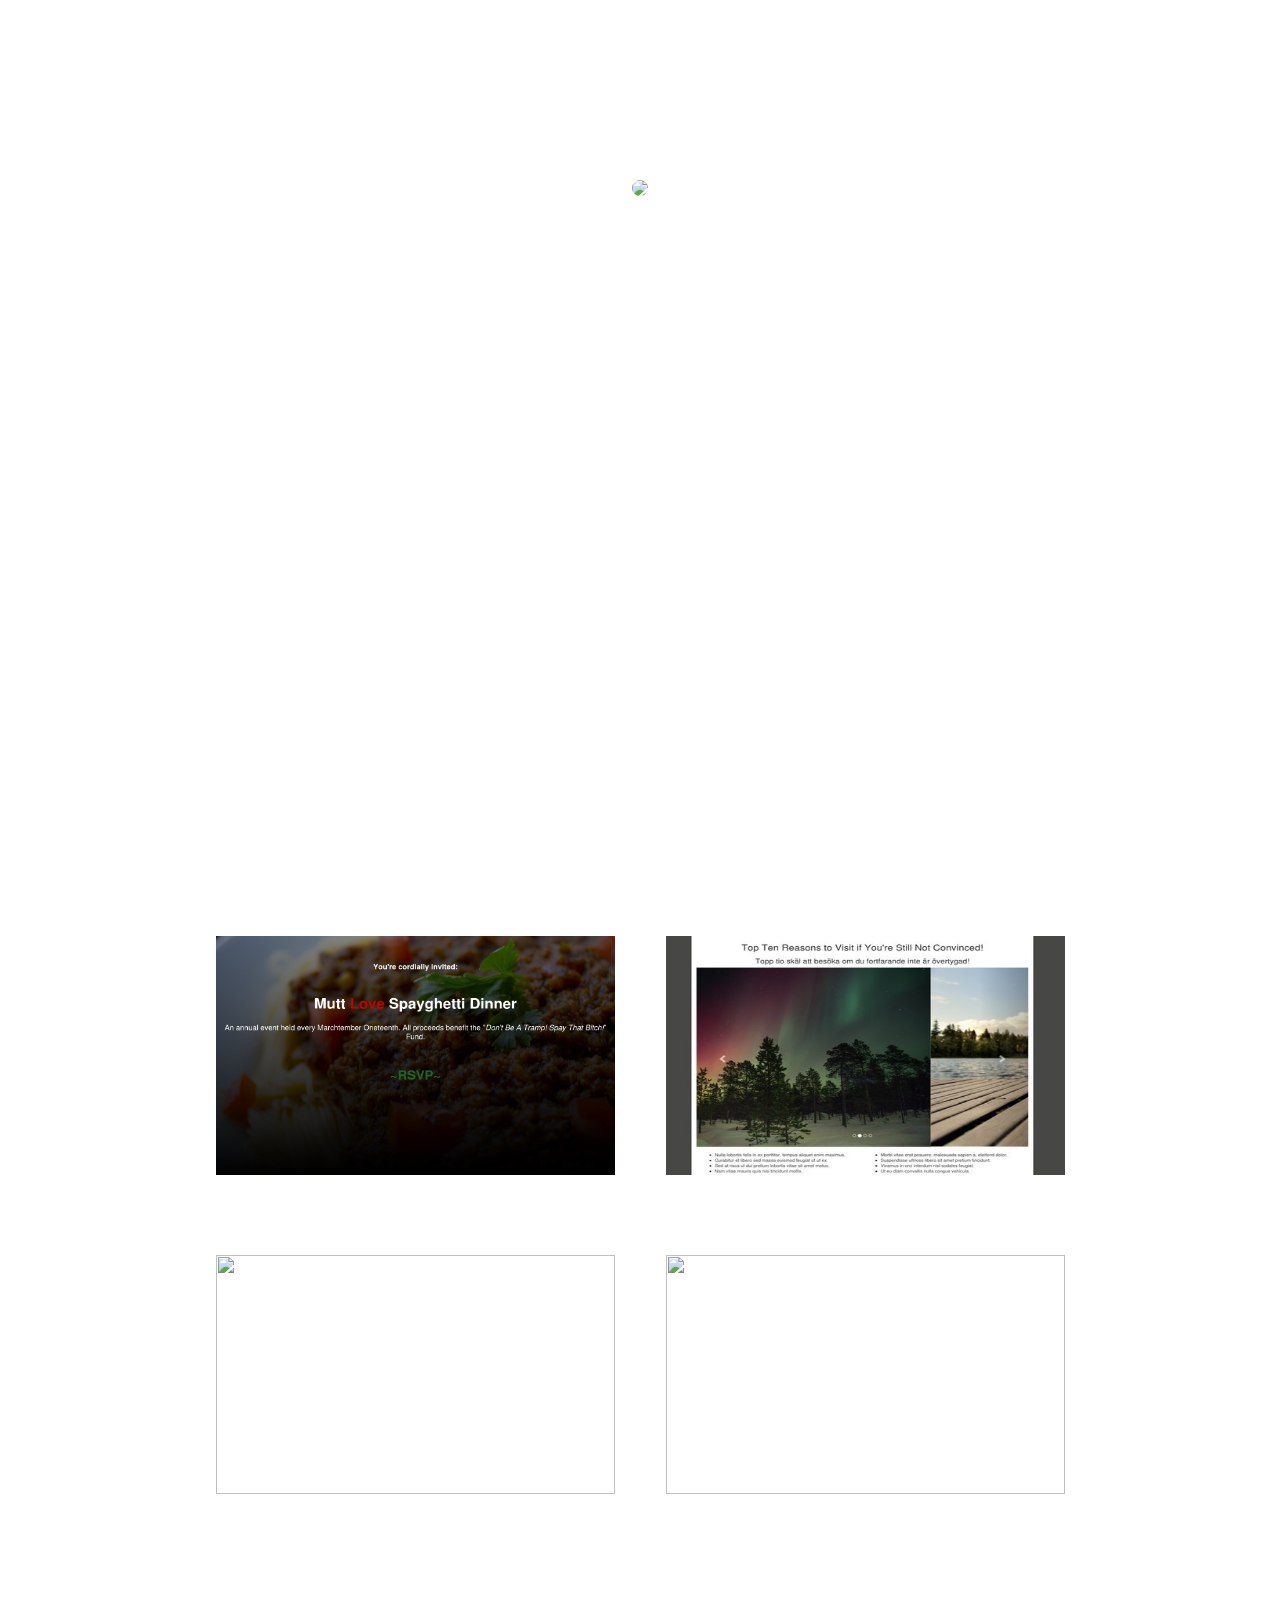
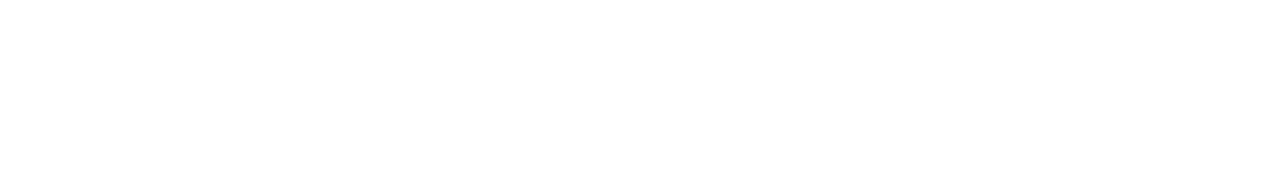
==== index.html @ 9c44a45c "minor tweaking" ====
<!DOCTYPE html>
<html>
<head>
    <link rel="shortcut icon" href="https://s19.postimg.org/tml3h7k83/aficon.png" type="image/x-icon" />
    <title>Allysa Fletcher</title>
    
    <meta charset="UTF-8">
    <meta name="description" content="Allysa Fletcher portfolio site">
    <meta name="keywords" content="HTML,CSS,JavaScript, Allysa, Fletcher">
    <meta name="author" content="Allysa Fletcher">
    <meta name="viewport" content="width=device-width, initial-scale=1.0">
    
    <link rel="stylesheet" href="https://maxcdn.bootstrapcdn.com/bootstrap/3.3.7/css/bootstrap.min.css" integrity="sha384-BVYiiSIFeK1dGmJRAkycuHAHRg32OmUcww7on3RYdg4Va+PmSTsz/K68vbdEjh4u" crossorigin="anonymous">
    
    <script src="https://maxcdn.bootstrapcdn.com/bootstrap/3.3.7/js/bootstrap.min.js" integrity="sha384-Tc5IQib027qvyjSMfHjOMaLkfuWVxZxUPnCJA7l2mCWNIpG9mGCD8wGNIcPD7Txa" crossorigin="anonymous"></script>
    
    <script src="https://use.fontawesome.com/b169a7c7b4.js"></script>
    
    
    <link href="https://fonts.googleapis.com/css?family=Cabin|Cabin+Sketch|Lobster" rel="stylesheet">
    
    <link href="https://fonts.googleapis.com/css?family=Lekton|Oswald|Pacifico" rel="stylesheet">
    
    <link rel="stylesheet" href="animate.css">
    
    <link rel="stylesheet" href="style.css">
    
</head>
    
<body>
    <div id="wrapper" class="text-center container-fluid">
        <div id="blurb">
            <div id="hello" class="animated bounceInLeft">
                <h1>Hello There!</h1>
            </div>
            <div class="animated bounceInRight">
                <h3>I'm Allysa.</h3>
            </div>
            <img src="https://s19.postimg.org/54sztbhnn/imageedit_2_7377749349.jpg" id="me">
            <p>
                The big goal right now is to become a developer. I'm interested in front end and back end development. I'm also a lover of dogs, television, and pizza in all it's various forms.
            </p>
        </div>
        <div id="skills" class="container-fluid">
            <h3 id="quote">"I can tell you I don't have money. But what I do have are a very particular set of skills,"</h3>
            <div id="list">
            <ul>
                <li><span>HTML</span></li>
                <li><span>CSS</span></li>
                <li><span>Bootstrap</span></li>
                <li><span>Javascript</span></li>
                <li><span>C/C++</span></li>
                <li><span>Python</span></li>
                <li><span>GitHub</span></li>
                <li><span>SQLite</span></li>
                <li><span>Agile</span></li>
            </ul>
            </div><div id="stars">
                <!-- HTML -->
                <i class="fa fa-star" aria-hidden="true"></i>
                <i class="fa fa-star" aria-hidden="true"></i>
                <i class="fa fa-star" aria-hidden="true"></i>
                <i class="fa fa-star" aria-hidden="true"></i>
                <i class="fa fa-star-o" aria-hidden="true"></i>
                <br>
                
                <!-- CSS -->
                <i class="fa fa-star" aria-hidden="true"></i>
                <i class="fa fa-star" aria-hidden="true"></i>
                <i class="fa fa-star" aria-hidden="true"></i>
                <i class="fa fa-star" aria-hidden="true"></i>
                <i class="fa fa-star-o" aria-hidden="true"></i>
                <br>
                
                <!-- Bootstrap -->
                <i class="fa fa-star" aria-hidden="true"></i>
                <i class="fa fa-star" aria-hidden="true"></i>
                <i class="fa fa-star" aria-hidden="true"></i>
                <i class="fa fa-star-o" aria-hidden="true"></i>
                <i class="fa fa-star-o" aria-hidden="true"></i>
                <br>
                
                <!-- Javascript -->
                <i class="fa fa-star" aria-hidden="true"></i>
                <i class="fa fa-star" aria-hidden="true"></i>
                <i class="fa fa-star" aria-hidden="true"></i>
                <i class="fa fa-star-o" aria-hidden="true"></i>
                <i class="fa fa-star-o" aria-hidden="true"></i>
                <br>
                
                <!-- C -->
                <i class="fa fa-star" aria-hidden="true"></i>
                <i class="fa fa-star" aria-hidden="true"></i>
                <i class="fa fa-star" aria-hidden="true"></i>
                <i class="fa fa-star-o" aria-hidden="true"></i>
                <i class="fa fa-star-o" aria-hidden="true"></i>
                <br>
                
                <!-- Python -->
                <i class="fa fa-star" aria-hidden="true"></i>
                <i class="fa fa-star" aria-hidden="true"></i>
                <i class="fa fa-star" aria-hidden="true"></i>
                <i class="fa fa-star-o" aria-hidden="true"></i>
                <i class="fa fa-star-o" aria-hidden="true"></i>
                <br>
                
                <!-- Github -->
                <i class="fa fa-star" aria-hidden="true"></i>
                <i class="fa fa-star" aria-hidden="true"></i>
                <i class="fa fa-star" aria-hidden="true"></i>
                <i class="fa fa-star-o" aria-hidden="true"></i>
                <i class="fa fa-star-o" aria-hidden="true"></i>
                <br>
            
                <!-- SQLite -->
                <i class="fa fa-star" aria-hidden="true"></i>
                <i class="fa fa-star" aria-hidden="true"></i>
                <i class="fa fa-star" aria-hidden="true"></i>
                <i class="fa fa-star-o" aria-hidden="true"></i>
                <i class="fa fa-star-o" aria-hidden="true"></i>
                <br>
            
                <!-- Agile -->
                <i class="fa fa-star" aria-hidden="true"></i>
                <i class="fa fa-star" aria-hidden="true"></i>
                <i class="fa fa-star" aria-hidden="true"></i>
                <i class="fa fa-star-o" aria-hidden="true"></i>
                <i class="fa fa-star-o" aria-hidden="true"></i>
                <br>
            </div>
            <h3>
                Working on stars and new skills <span>all.the.time.</span>
            </h3>
        </div>
        
        <div id="work" class="container-fluid text-center">
            <h2>See what I'm working on now!</h2>
            <a href="https://github.com/alldanfin"><i class="fa fa-github" aria-hidden="true"></i> GitHub</a><br>
            
            <a target="_blank" href="https://twitter.com/search?q=%2330days30sites&src=typd">#30days30sites</a><br>
            
            <div class="sitelinks">
                
                <div id="event" class="sites">
                    <a target="_blank" href="https://alldanfin.github.io/Day-2/"><img src="eventsite-min.jpeg"><br>Event Invite</a>
                </div><div id="tour" class="sites">
                    <a target="_blank" href="https://alldanfin.github.io/Day-3/"><img src="tourist-min.jpg"><br>Tourist Attraction</a>
                </div>
                <div id="menu" class="sites">
                    <a target="_blank" href="https://alldanfin.github.io/Menu/"><img src="https://s26.postimg.org/hppg6n2eh/shot-20170903-23689-4h80h2.jpg"><br>Menu</a>
                </div>
                <div id="product" class="sites">
                    <a target="_blank" href="https://alldanfin.github.io/HanzoSteel/"><img src="https://shrinktheweb.snapito.io/v2/webshot/spu-ea68c8-ogi2-3cwn3bmfojjlb56e?size=800x0&screen=1024x768&url=https%3A%2F%2Falldanfin.github.io%2FHanzoSteel%2F"><br>Product</a>
                </div>
            </div>
        </div>
        <div id="contact">
            <h2>Get in touch with me:</h2>
            <a id="mail" href="mailto:allysafletcher@gmail.com" target="_blank"><i class="fa fa-envelope"></i> Email</a>&emsp;
    
            <a id="twitter"href="https://twitter.com/alldanmos" target="_blank"><i class="fa fa-twitter" aria-hidden="true"></i> Twitter</a>&emsp;
    
            <a id="linked" href="https://www.linkedin.com/in/allysa-fletcher-7ab789123" target="_blank"><i class="fa fa-linkedin" aria-hidden="true"></i>  LinkedIn</a>&emsp;
        </div>
        <div class="footer">
            <p>Completely Coded and Designed <br>by Allysa Fletcher <br>2017</p>
        </div>
    </div>
    
    
    
</body>
</html>
---- style.css ----
* {
margin: 0;
}

html, body {
    margin: 0;
    padding: 0;
    height: 100%;
}

body {
    padding-top: 0;
    margin-top: 0;
    background: url("https://s19.postimg.org/3jqehtzqb/space-min.jpg");
    background-size: 100% 100%;
    background-attachment: fixed;
    background-color: #fff;
}

#wrapper {
    margin: auto;
    padding: auto;
    padding-top: 3em;
    margin-top: 0;
    width: 75%;
    background-color: rgba(250, 250, 250, 0.0);
    padding-bottom: 2.7em;
}

#blurb {
    padding-top: 0;
    margin-top: 0;
}

#me {
    width: 40%;
    border-radius: 70%;
    margin-bottom: 2em;
    
}


h1, h2, h3, p, ul, .fa, a {
    color: #fff;
}

h2, h3, p, ul, a {
    font-family: 'Lekton', sans-serif;
}

#hello h1, #quote, #contact h2, #work h2 {
    font-family: 'Pacifico', cursive;
}

h1 {
    font-size: 4em;
}


ul {
    list-style-type: none;
}

#list, #stars {
    display: inline-block;
    font-size: 1.7em;
}

#list {
    padding-right: 2em;
}

p {
    width: 40%;
    margin: auto;
    padding: auto;
    font-size: 1.2em;
}

span {
    font-weight: bold;
}

a {
    font-size: 1.5em;
}

a:hover {
    color: #6b2457;
    text-decoration: none;
}

a:visited {
    text-decoration: none;
    color: #fff;
}

a:visited:hover {
    color: #6b2457;
}

#work a {
    font-size: 1.9em;
}

.sitelinks {
    display: grid;
    grid-template-columns: 50% 50%;
}

.sites img {
    width: 15em;
    height: 9em;
}

.sites a {
    font-size: 1em;
}

.sites {
    padding-top: 2em;
    display:inline-block;
    padding: 1.5em;
}

.footer {
    margin-top: 1.25em;
}




@media (max-width: 650px) {
    #stars {
        display: none;
    }
    
    #list {
        font-size: 1.5em;
    }
    
    .sites {
        display: block;
    }
    
    body {
        background-attachment: fixed;
        background-repeat: no-repeat;
    }
    
    #blurb p {
        width: 100%;
    }
    
    .sitelinks {
        grid-template-columns: 100%;
    }
}
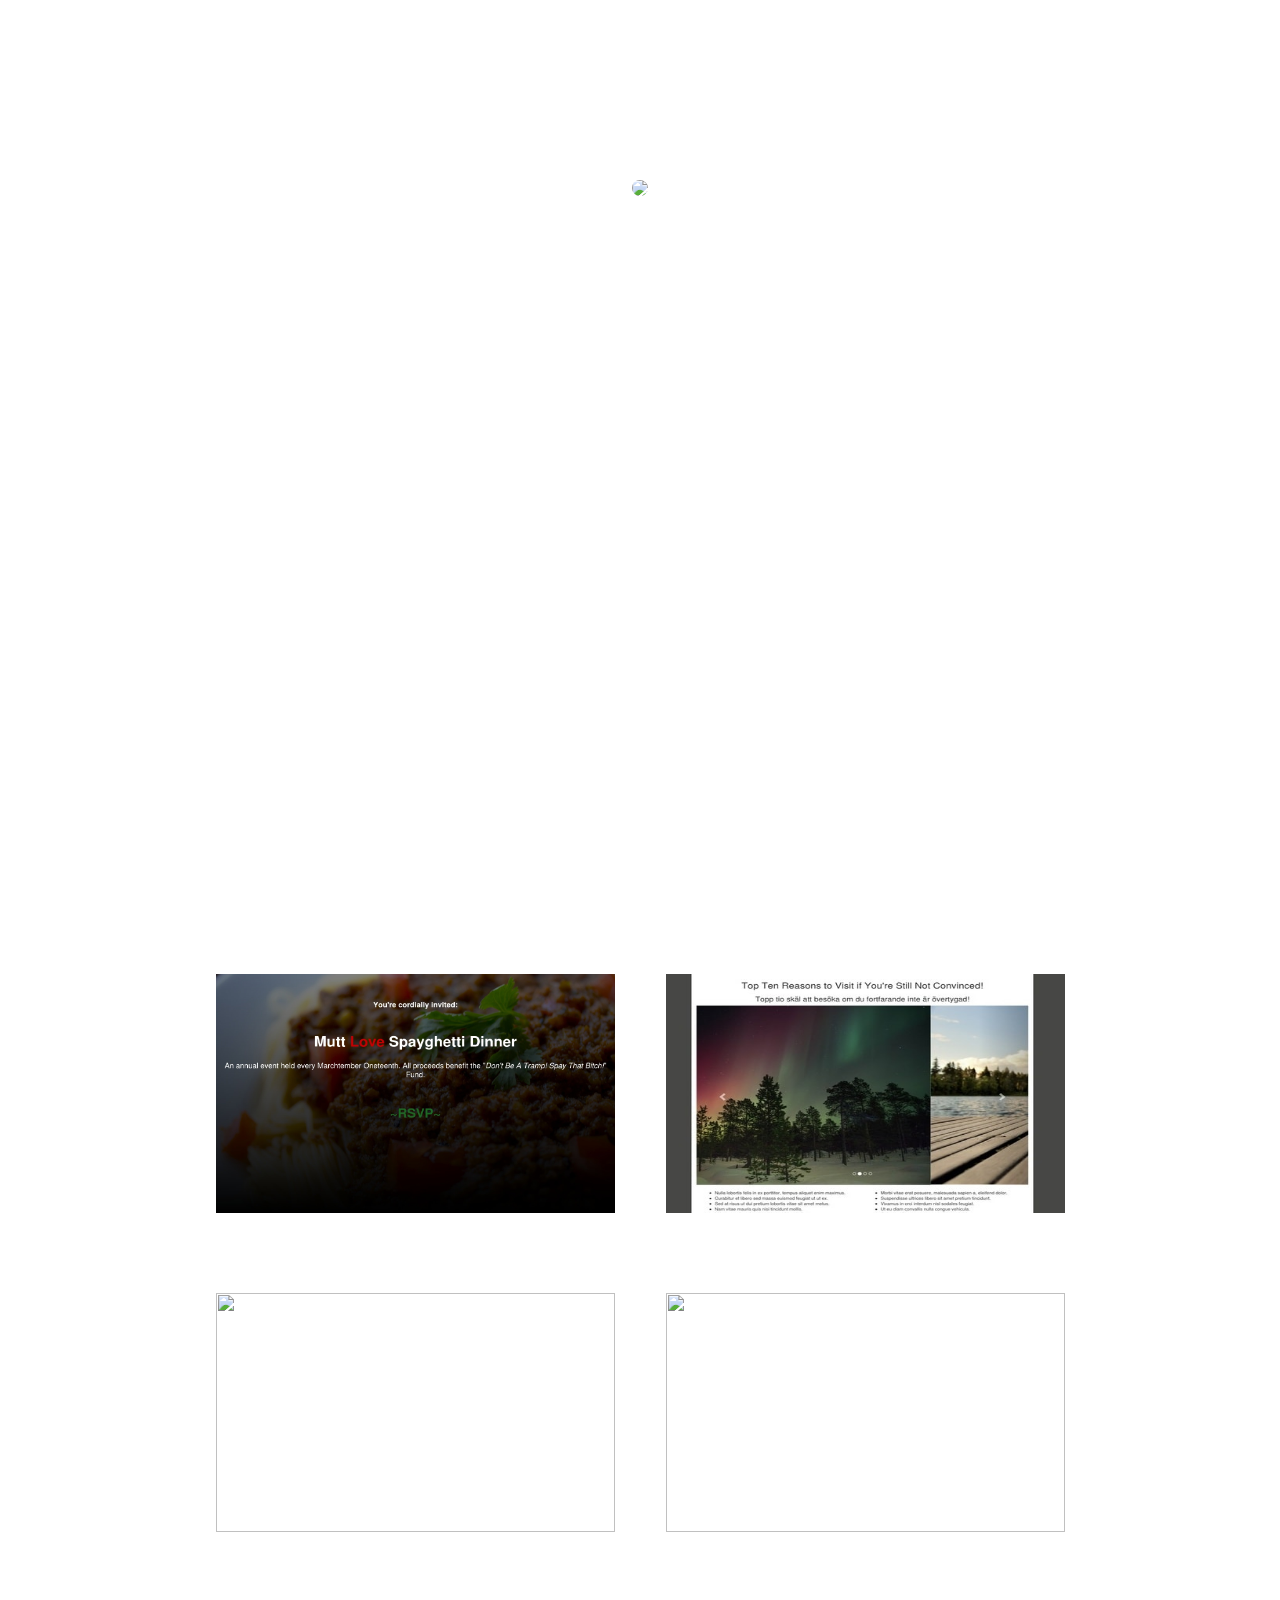
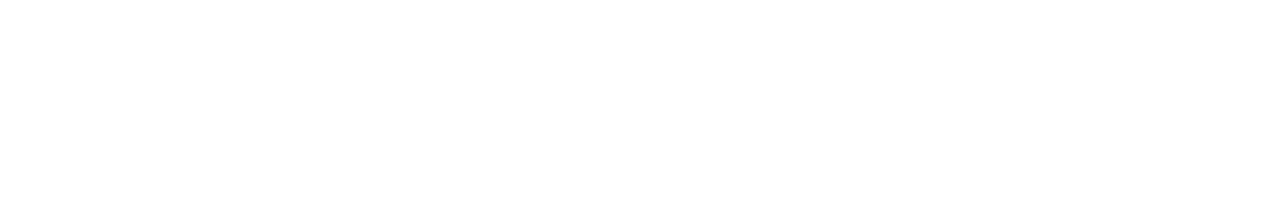
==== commit f925c397: "added link" ====
--- a/index.html
+++ b/index.html
@@ -135,7 +135,8 @@
         
         <div id="work" class="container-fluid text-center">
             <h2>See what I'm working on now!</h2>
-            <a href="https://github.com/alldanfin"><i class="fa fa-github" aria-hidden="true"></i> GitHub</a><br>
+            <a target="_blank" href="https://codepen.io/alldanmos/"><i class="fa fa-codepen" aria-hidden="true"></i> Codepen</a><br>
+            <a target="_blank" href="https://github.com/alldanfin"><i class="fa fa-github" aria-hidden="true"></i> GitHub</a><br>
             
             <a target="_blank" href="https://twitter.com/search?q=%2330days30sites&src=typd">#30days30sites</a><br>
             
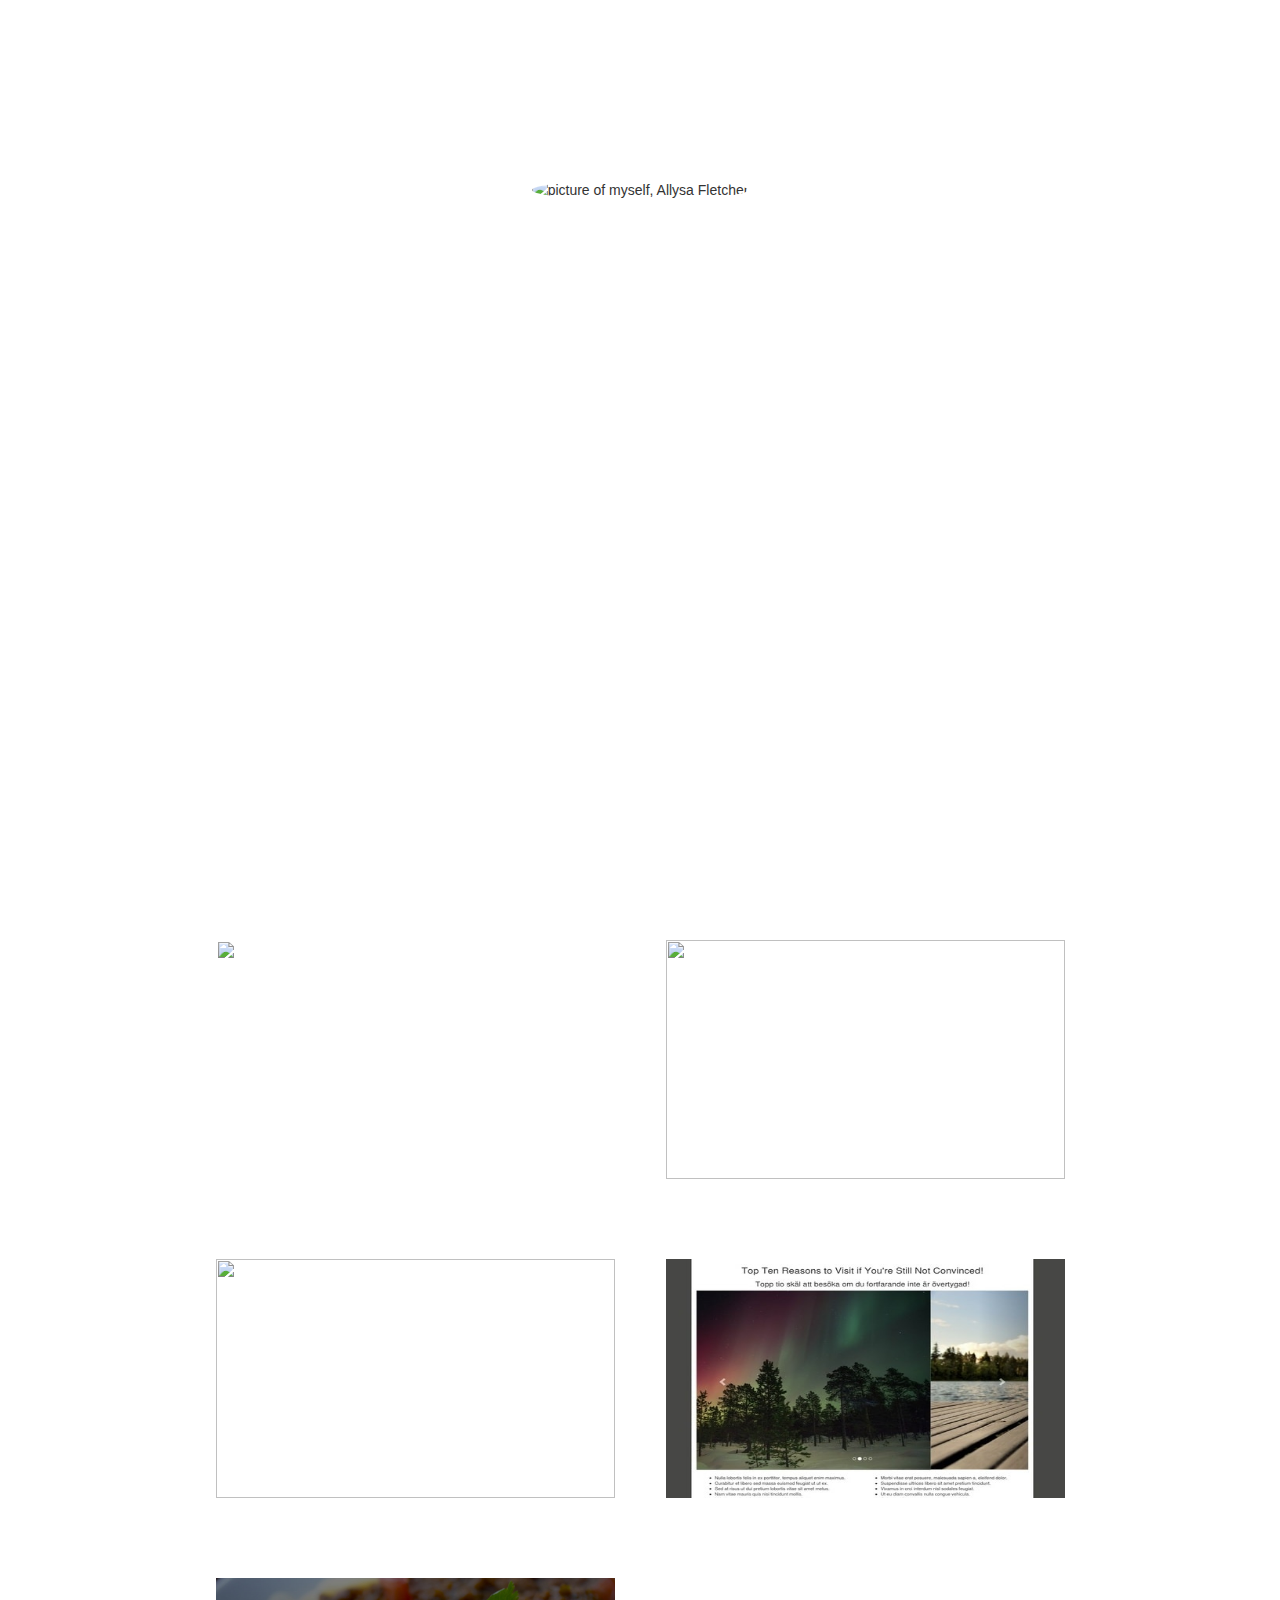
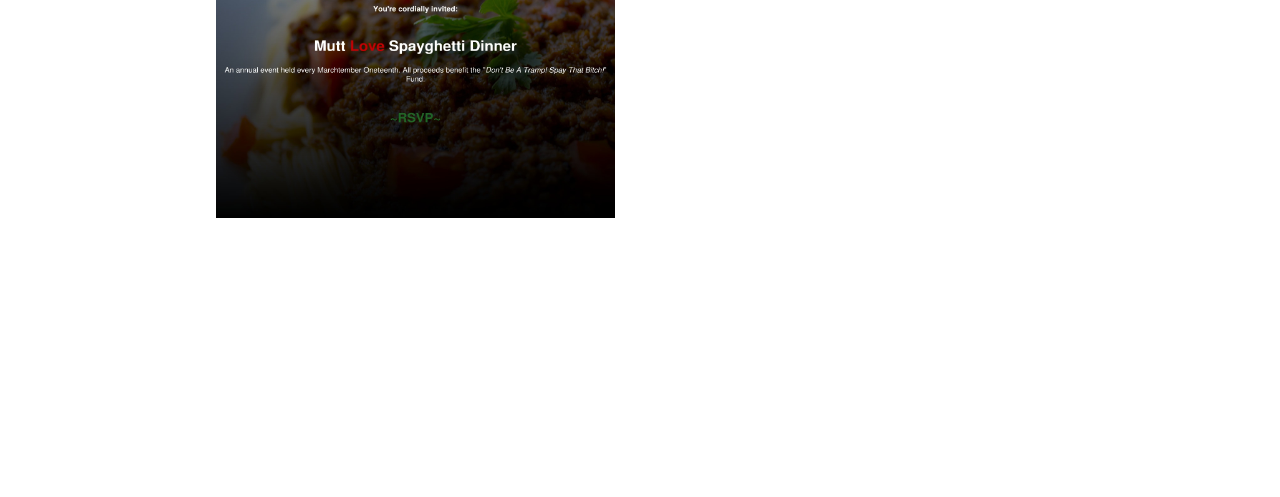
==== commit 9b8922e0: "changed quote, added link" ====
--- a/index.html
+++ b/index.html
@@ -36,13 +36,13 @@
             <div class="animated bounceInRight">
                 <h3>I'm Allysa.</h3>
             </div>
-            <img src="https://s19.postimg.org/54sztbhnn/imageedit_2_7377749349.jpg" id="me">
+            <img src="https://s19.postimg.org/54sztbhnn/imageedit_2_7377749349.jpg" id="me" alt="picture of myself, Allysa Fletcher">
             <p>
                 The big goal right now is to become a developer. I'm interested in front end and back end development. I'm also a lover of dogs, television, and pizza in all it's various forms.
             </p>
         </div>
         <div id="skills" class="container-fluid">
-            <h3 id="quote">"I can tell you I don't have money. But what I do have are a very particular set of skills,"</h3>
+            <h3 id="quote">"Don't tell me the sky is the limit when there are footprints on the moon!"</h3>
             <div id="list">
             <ul>
                 <li><span>HTML</span></li>
@@ -138,21 +138,26 @@
             <a target="_blank" href="https://codepen.io/alldanmos/"><i class="fa fa-codepen" aria-hidden="true"></i> Codepen</a><br>
             <a target="_blank" href="https://github.com/alldanfin"><i class="fa fa-github" aria-hidden="true"></i> GitHub</a><br>
             
-            <a target="_blank" href="https://twitter.com/search?q=%2330days30sites&src=typd">#30days30sites</a><br>
+            
             
             <div class="sitelinks">
                 
-                <div id="event" class="sites">
-                    <a target="_blank" href="https://alldanfin.github.io/Day-2/"><img src="eventsite-min.jpeg"><br>Event Invite</a>
-                </div><div id="tour" class="sites">
-                    <a target="_blank" href="https://alldanfin.github.io/Day-3/"><img src="tourist-min.jpg"><br>Tourist Attraction</a>
+                <div id="quoteGen" class="sites">
+                    <a target="_blank" href=""><img src="https://s19.postimg.org/fx6lyw7cz/694219.Nawg_XW.small.d5fa26a8-b2cf-404e-b641-d1139f22c9b6.png"><br>Quote Generator</a>
+                </div>
+                <div id="product" class="sites">
+                    <a target="_blank" href="https://alldanfin.github.io/HanzoSteel/"><img src="https://shrinktheweb.snapito.io/v2/webshot/spu-ea68c8-ogi2-3cwn3bmfojjlb56e?size=800x0&screen=1024x768&url=https%3A%2F%2Falldanfin.github.io%2FHanzoSteel%2F"><br>Product</a>
                 </div>
                 <div id="menu" class="sites">
                     <a target="_blank" href="https://alldanfin.github.io/Menu/"><img src="https://s26.postimg.org/hppg6n2eh/shot-20170903-23689-4h80h2.jpg"><br>Menu</a>
                 </div>
-                <div id="product" class="sites">
-                    <a target="_blank" href="https://alldanfin.github.io/HanzoSteel/"><img src="https://shrinktheweb.snapito.io/v2/webshot/spu-ea68c8-ogi2-3cwn3bmfojjlb56e?size=800x0&screen=1024x768&url=https%3A%2F%2Falldanfin.github.io%2FHanzoSteel%2F"><br>Product</a>
+                <div id="tour" class="sites">
+                    <a target="_blank" href="https://alldanfin.github.io/Day-3/"><img src="tourist-min.jpg"><br>Tourist Attraction</a>
                 </div>
+                <div id="event" class="sites">
+                    <a target="_blank" href="https://alldanfin.github.io/Day-2/"><img src="eventsite-min.jpeg"><br>Event Invite</a>
+                </div>
+                
             </div>
         </div>
         <div id="contact">
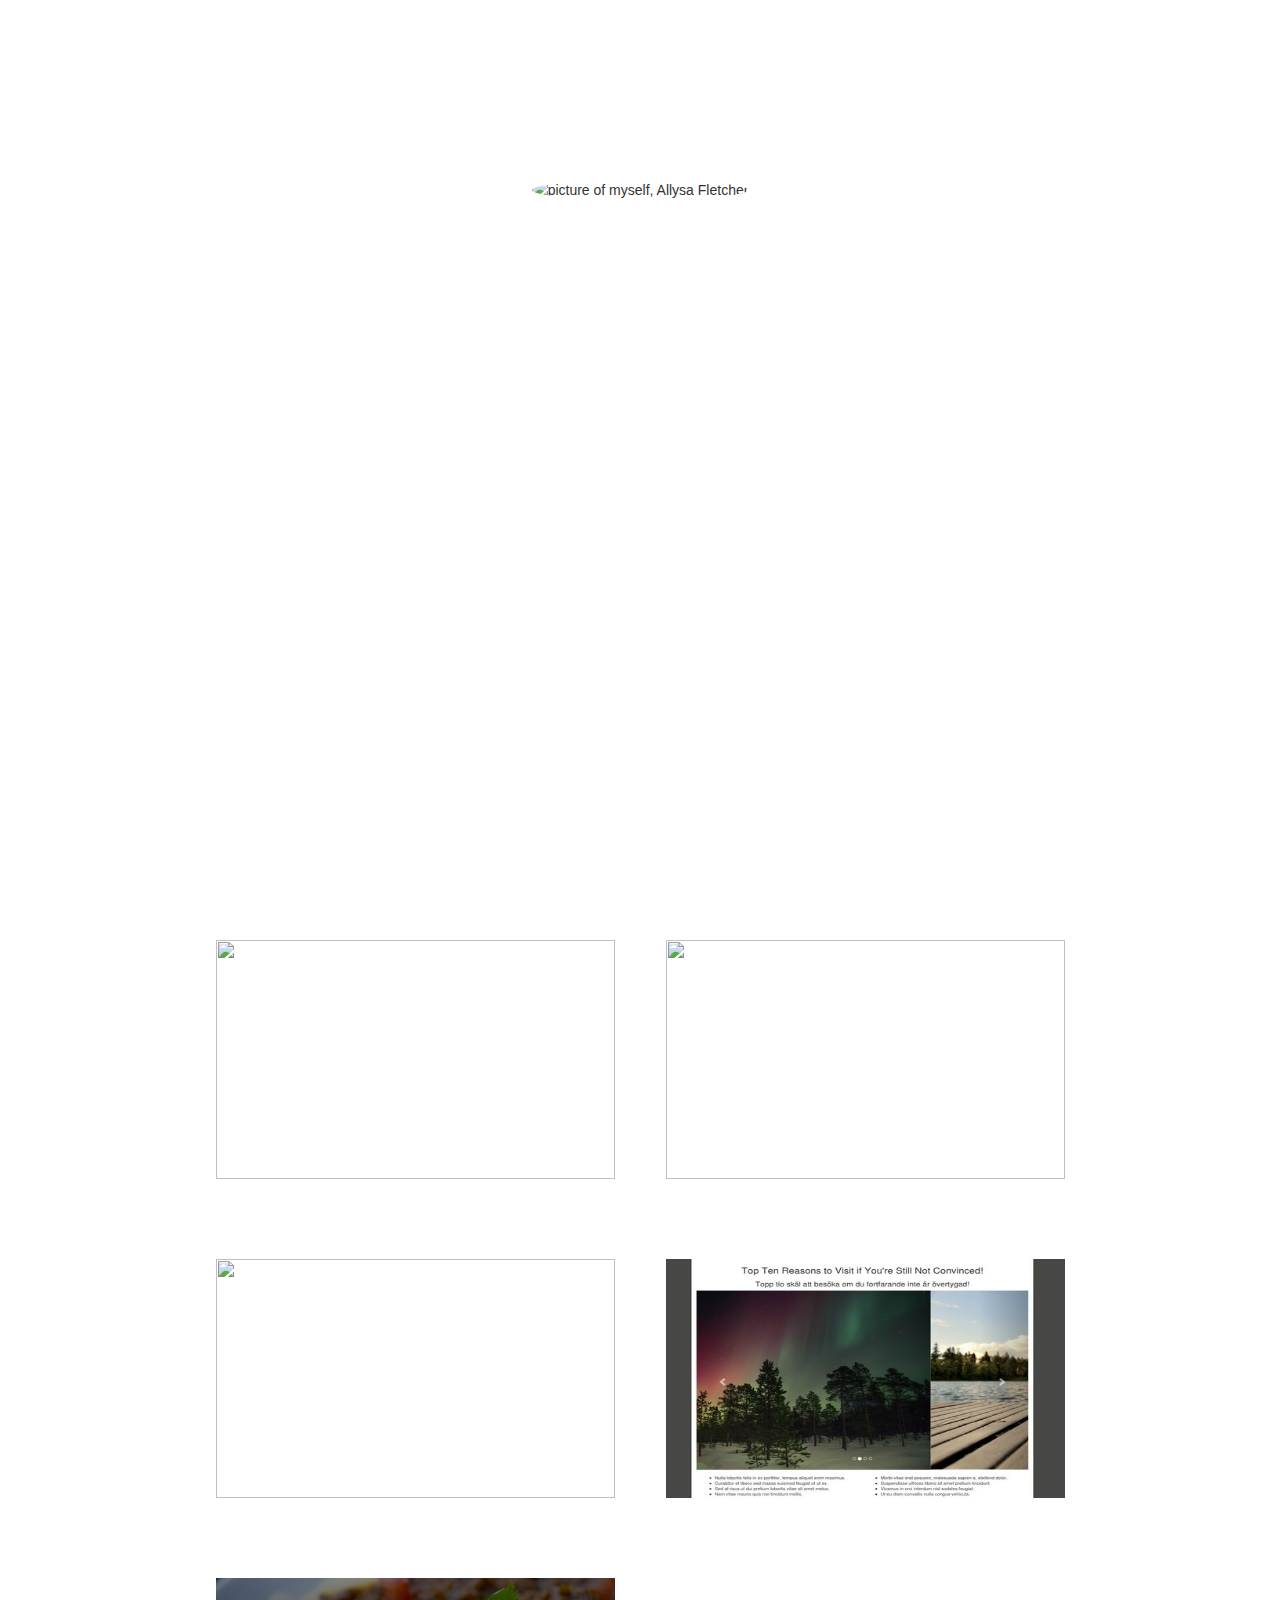
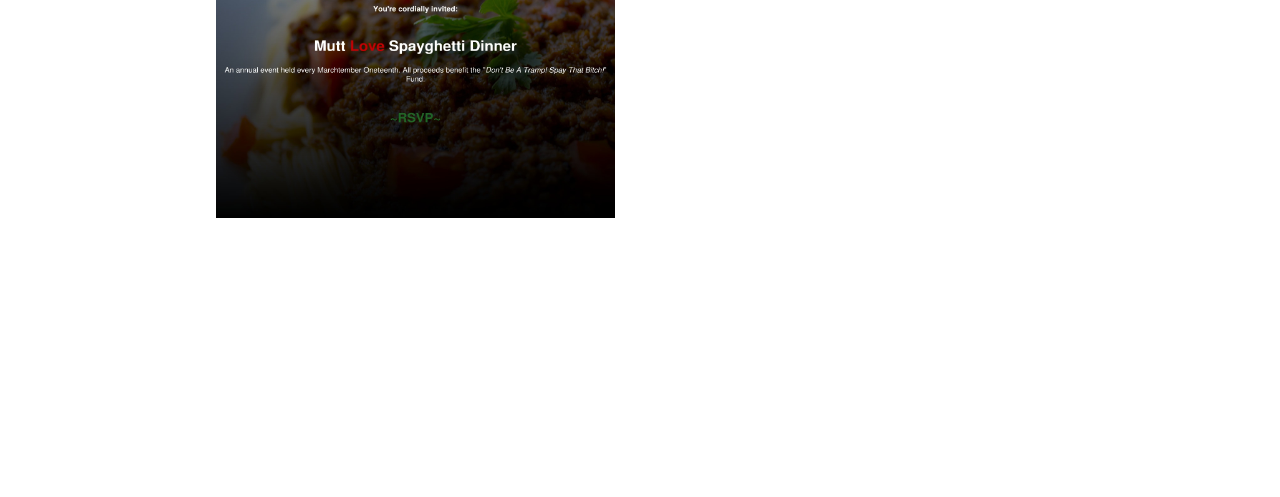
==== commit 3fe7c3cb: "added link" ====
--- a/index.html
+++ b/index.html
@@ -9,6 +9,7 @@
     <meta name="keywords" content="HTML,CSS,JavaScript, Allysa, Fletcher">
     <meta name="author" content="Allysa Fletcher">
     <meta name="viewport" content="width=device-width, initial-scale=1.0">
+    <meta name="viewport" content="width=device-width, user-scalable=yes">
     
     <link rel="stylesheet" href="https://maxcdn.bootstrapcdn.com/bootstrap/3.3.7/css/bootstrap.min.css" integrity="sha384-BVYiiSIFeK1dGmJRAkycuHAHRg32OmUcww7on3RYdg4Va+PmSTsz/K68vbdEjh4u" crossorigin="anonymous">
     
@@ -143,7 +144,7 @@
             <div class="sitelinks">
                 
                 <div id="quoteGen" class="sites">
-                    <a target="_blank" href=""><img src="https://s19.postimg.org/fx6lyw7cz/694219.Nawg_XW.small.d5fa26a8-b2cf-404e-b641-d1139f22c9b6.png"><br>Quote Generator</a>
+                    <a target="_blank" href="https://codepen.io/alldanmos/pen/NawgXW"><img src="https://s19.postimg.org/fx6lyw7cz/694219.Nawg_XW.small.d5fa26a8-b2cf-404e-b641-d1139f22c9b6.png"><br>Quote Generator</a>
                 </div>
                 <div id="product" class="sites">
                     <a target="_blank" href="https://alldanfin.github.io/HanzoSteel/"><img src="https://shrinktheweb.snapito.io/v2/webshot/spu-ea68c8-ogi2-3cwn3bmfojjlb56e?size=800x0&screen=1024x768&url=https%3A%2F%2Falldanfin.github.io%2FHanzoSteel%2F"><br>Product</a>
--- a/style.css
+++ b/style.css
@@ -128,9 +128,48 @@
 }
 
 
+@media (max-width:1100px) {
+    
+    .sites {
+        display: block;
+        grid-template-columns: 100%;
+        text-align: center;
+    }
+    
+    .sites img {
+        grid-template-columns: 100%;
+        width: 80%;
+        text-align: center;
+    }
+}
+
+
+@media (max-width:900px) {
+    
+    .sitelinks {
+        grid-template-columns: 100%;
+    }
+    
+    .sites {
+        display: block;
+        grid-template-columns: 100%;
+        text-align: center;
+    }
+    
+    .sites img {
+        grid-template-columns: 100%;
+        width: 80%;
+        text-align: center;
+    }
+}
 
 
 @media (max-width: 650px) {
+    
+    #wrapper {
+        width: 100%;
+    }
+    
     #stars {
         display: none;
     }
@@ -141,6 +180,14 @@
     
     .sites {
         display: block;
+        grid-template-columns: 100%;
+        text-align: center;
+    }
+    
+    .sites img {
+        grid-template-columns: 100%;
+        width: 80%;
+        text-align: center;
     }
     
     body {
@@ -155,4 +202,44 @@
     .sitelinks {
         grid-template-columns: 100%;
     }
+}
+
+@media (max-width: 350px) {
+    
+    #wrapper {
+        width: 100%;
+    }
+    
+    #stars {
+        display: none;
+    }
+    
+    #list {
+        font-size: 1.5em;
+    }
+    
+    .sites {
+        display: block;
+        grid-template-columns: 100%;
+        text-align: center;
+    }
+    
+    .sites img {
+        grid-template-columns: 100%;
+        text-align: center;
+        width: 100%;
+    }
+    
+    body {
+        background-attachment: fixed;
+        background-repeat: no-repeat;
+    }
+    
+    #blurb p {
+        width: 100%;
+    }
+    
+    .sitelinks {
+        grid-template-columns: 100%;
+    }
 }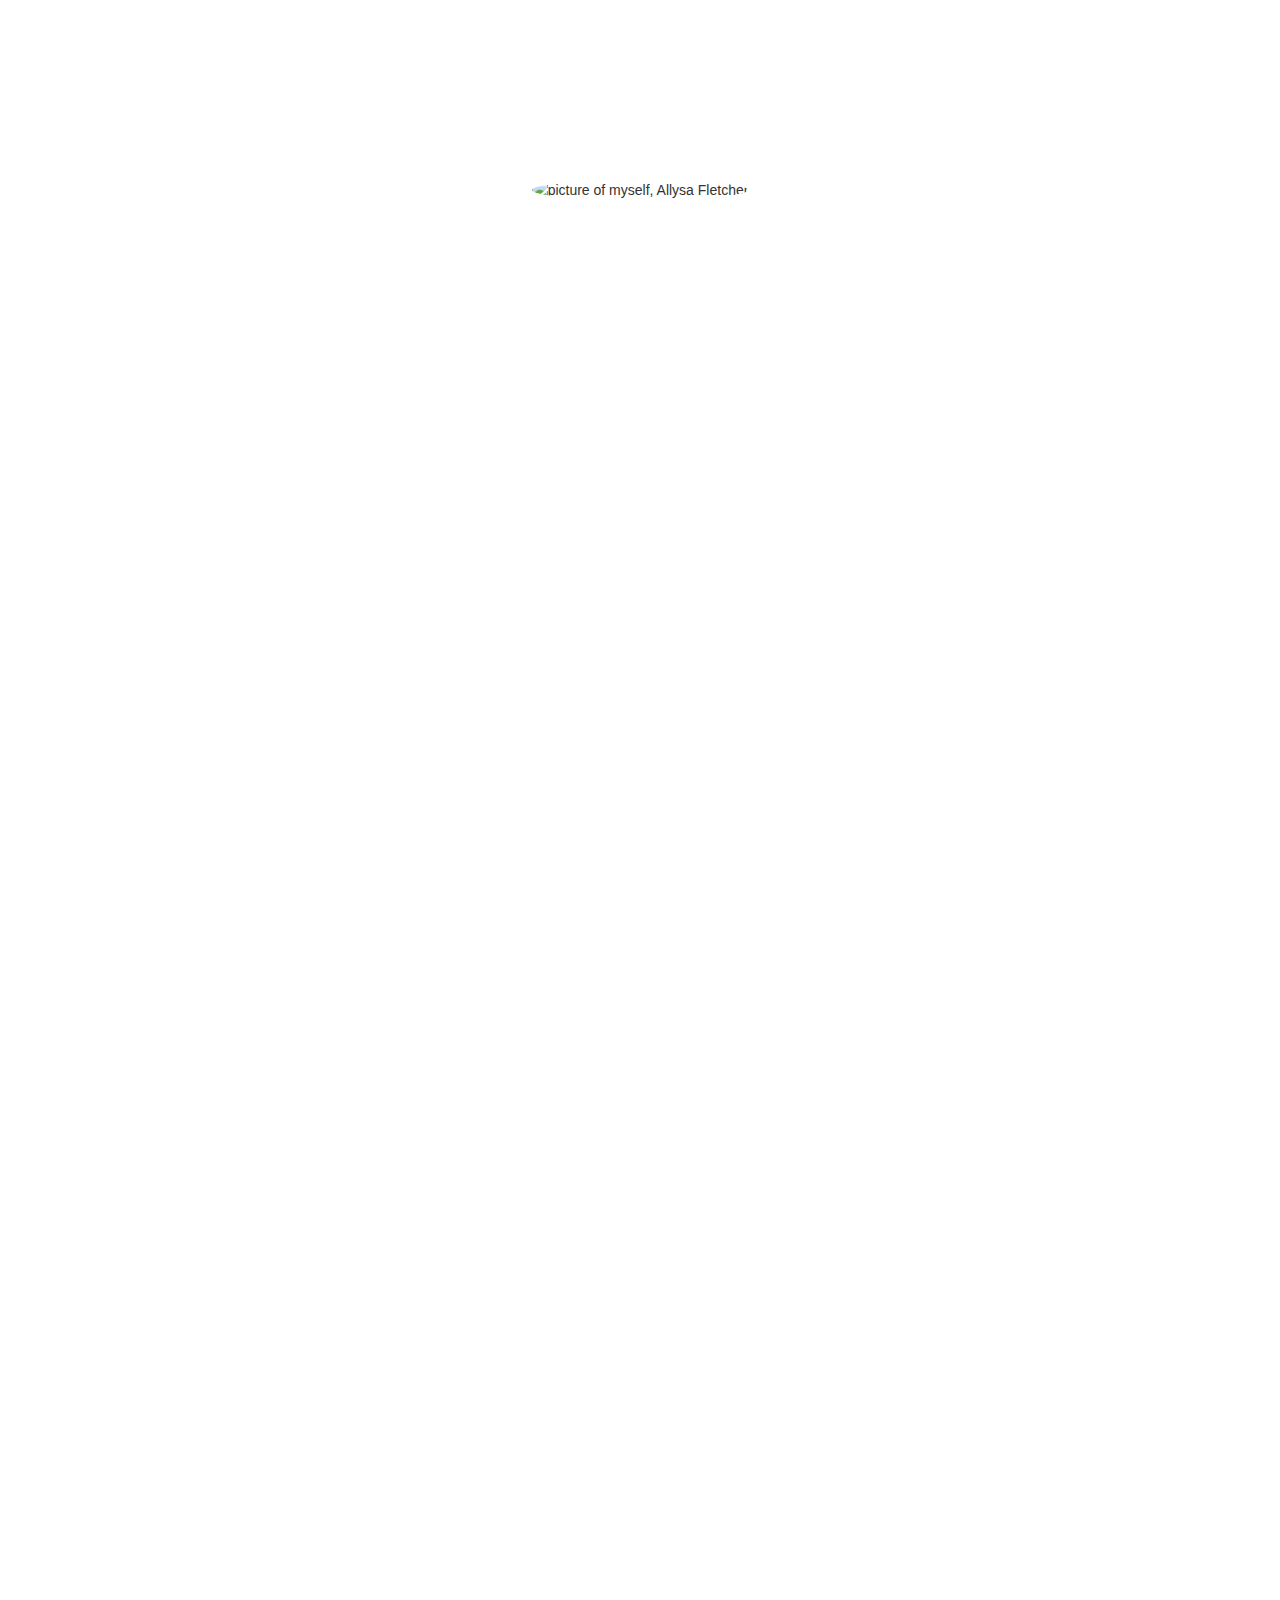
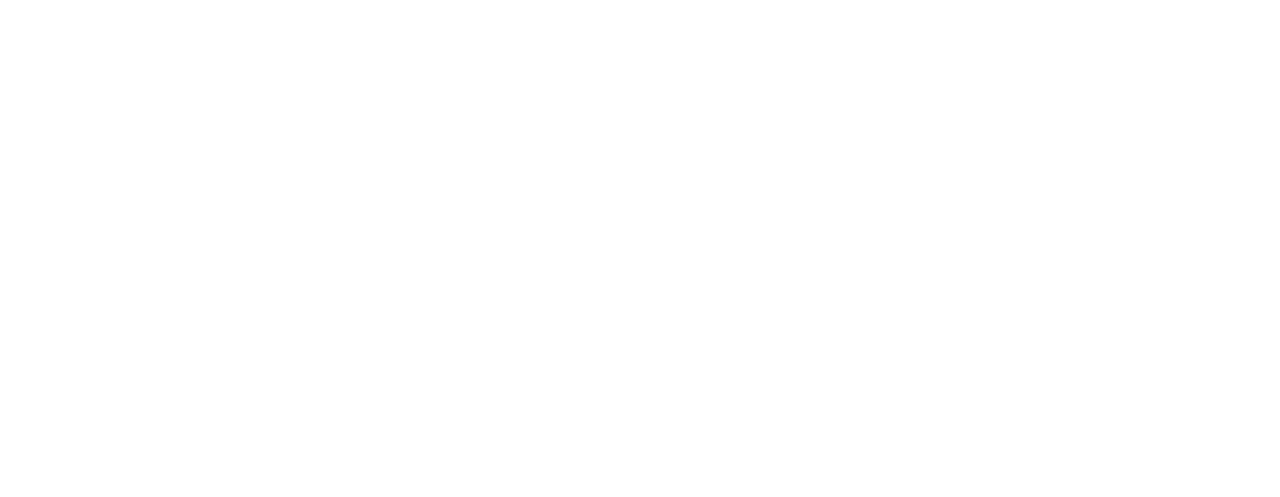
==== commit 9ba18061: "changed blurb" ====
--- a/index.html
+++ b/index.html
@@ -39,7 +39,9 @@
             </div>
             <img src="https://s19.postimg.org/54sztbhnn/imageedit_2_7377749349.jpg" id="me" alt="picture of myself, Allysa Fletcher">
             <p>
-                The big goal right now is to become a developer. I'm interested in front end and back end development. I'm also a lover of dogs, television, and pizza in all it's various forms.
+                I'm an enthusiastistic creative developer in the Memphis area.
+                Passionate about making things pretty and continually learning 
+                new things all the time to become a Jill of all trades.
             </p>
         </div>
         <div id="skills" class="container-fluid">
--- a/style.css
+++ b/style.css
@@ -6,6 +6,7 @@
     margin: 0;
     padding: 0;
     height: 100%;
+    overflow-x: hidden;
 }
 
 body {
